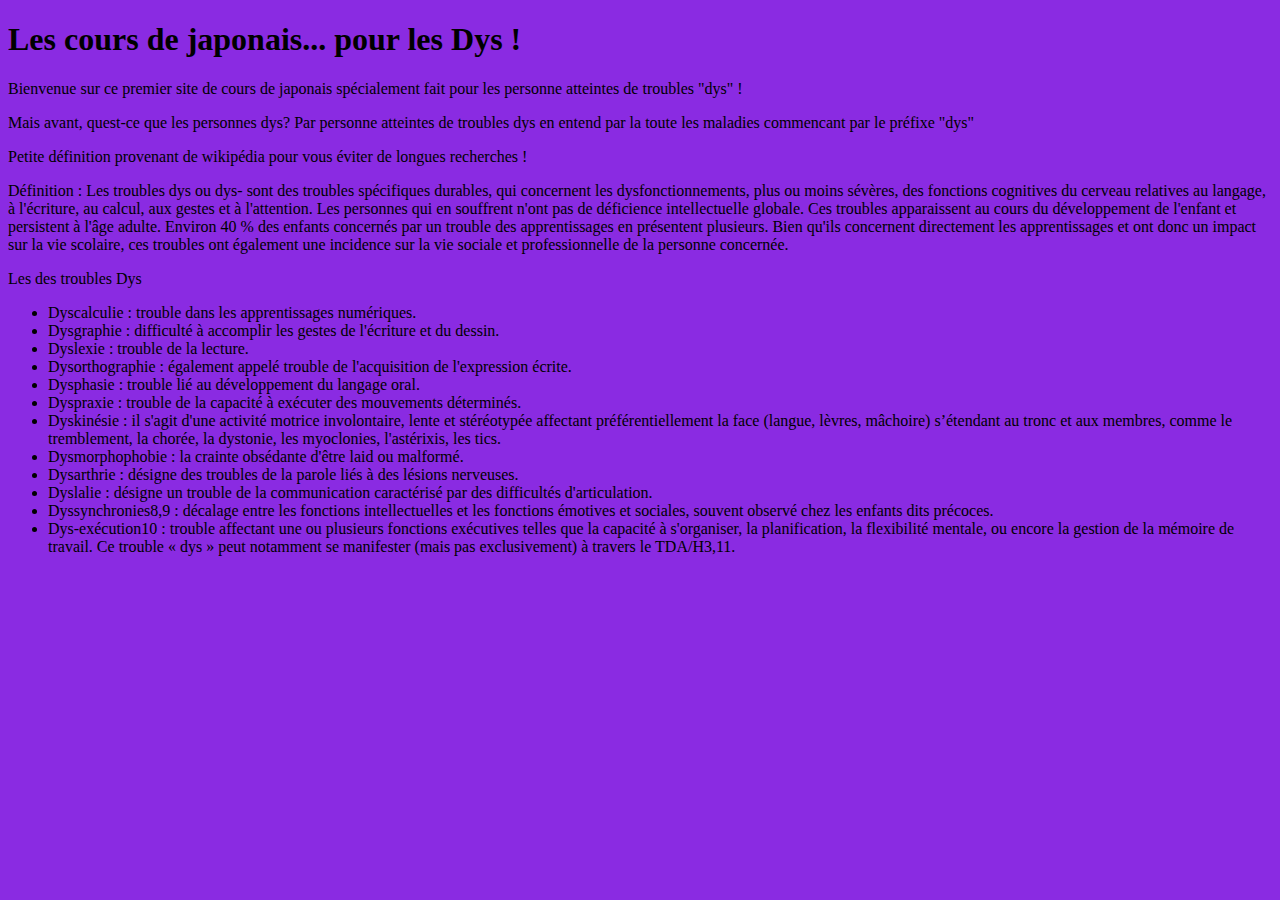
==== html/index.html @ 2eb94525 "first commit" ====
<!DOCTYPE html>
<html lang="en">

<head>
    <meta charset="UTF-8">
    <meta name="viewport" content="width=device-width, initial-scale=1.0">
    <link rel="stylesheet" href="../css/style.css">
    <title>Cours de Japonais !</title>
</head>


<body>
    <div>
        <h1>Les cours de japonais... pour les Dys !</h1>
    </div>

    <div>
        <p>Bienvenue sur ce premier site de cours de japonais spécialement fait pour les personne atteintes de troubles
            "dys" !</p>

        <p>Mais avant, quest-ce que les personnes dys?

            Par personne atteintes de troubles dys en entend par la toute les maladies commencant par le préfixe "dys"
        </p>

        <p>
            Petite définition provenant de wikipédia pour vous éviter de longues recherches !
        </p>

        <p>Définition : Les troubles dys ou dys- sont des troubles spécifiques durables, qui concernent les
            dysfonctionnements, plus ou moins sévères, des fonctions cognitives du cerveau relatives au langage, à
            l'écriture, au calcul, aux gestes et à l'attention. Les personnes qui en souffrent n'ont pas de déficience
            intellectuelle globale. Ces troubles apparaissent au cours du développement de l'enfant et persistent à
            l'âge adulte. Environ 40 % des enfants concernés par un trouble des apprentissages en présentent plusieurs.
            Bien qu'ils concernent directement les apprentissages et ont donc un impact sur la vie scolaire, ces
            troubles ont également une incidence sur la vie sociale et professionnelle de la personne concernée. </p>
    </div>
    <p>Les des troubles Dys

    <div>
        <ul>
            <li>Dyscalculie : trouble dans les apprentissages numériques.</li>
            <li>Dysgraphie : difficulté à accomplir les gestes de l'écriture et du dessin.</li>
            <li>Dyslexie : trouble de la lecture.</li>
            <li>Dysorthographie : également appelé trouble de l'acquisition de l'expression écrite.</li>
            <li>Dysphasie : trouble lié au développement du langage oral.</li>
            <li>Dyspraxie : trouble de la capacité à exécuter des mouvements déterminés.</li>
            <li>Dyskinésie : il s'agit d'une activité motrice involontaire, lente et stéréotypée affectant
                préférentiellement la face (langue, lèvres, mâchoire) s’étendant au tronc et aux membres, comme le
                tremblement, la chorée, la dystonie, les myoclonies, l'astérixis, les tics.</li>
            <li>Dysmorphophobie : la crainte obsédante d'être laid ou malformé.</li>
            <li>Dysarthrie : désigne des troubles de la parole liés à des lésions nerveuses.</li>
            <li>Dyslalie : désigne un trouble de la communication caractérisé par des difficultés d'articulation.</li>
            <li>Dyssynchronies8,9 : décalage entre les fonctions intellectuelles et les fonctions émotives et sociales,
                souvent observé chez les enfants dits précoces.</li>
            <li>Dys-exécution10 : trouble affectant une ou plusieurs fonctions exécutives telles que la capacité à
                s'organiser, la planification, la flexibilité mentale, ou encore la gestion de la mémoire de travail. Ce
                trouble « dys » peut notamment se manifester (mais pas exclusivement) à travers le TDA/H3,11.</li>
        </ul>
    </div>
    </p>

</body>

</html>
---- css/style.css ----
body {
    background-color: blueviolet;
}
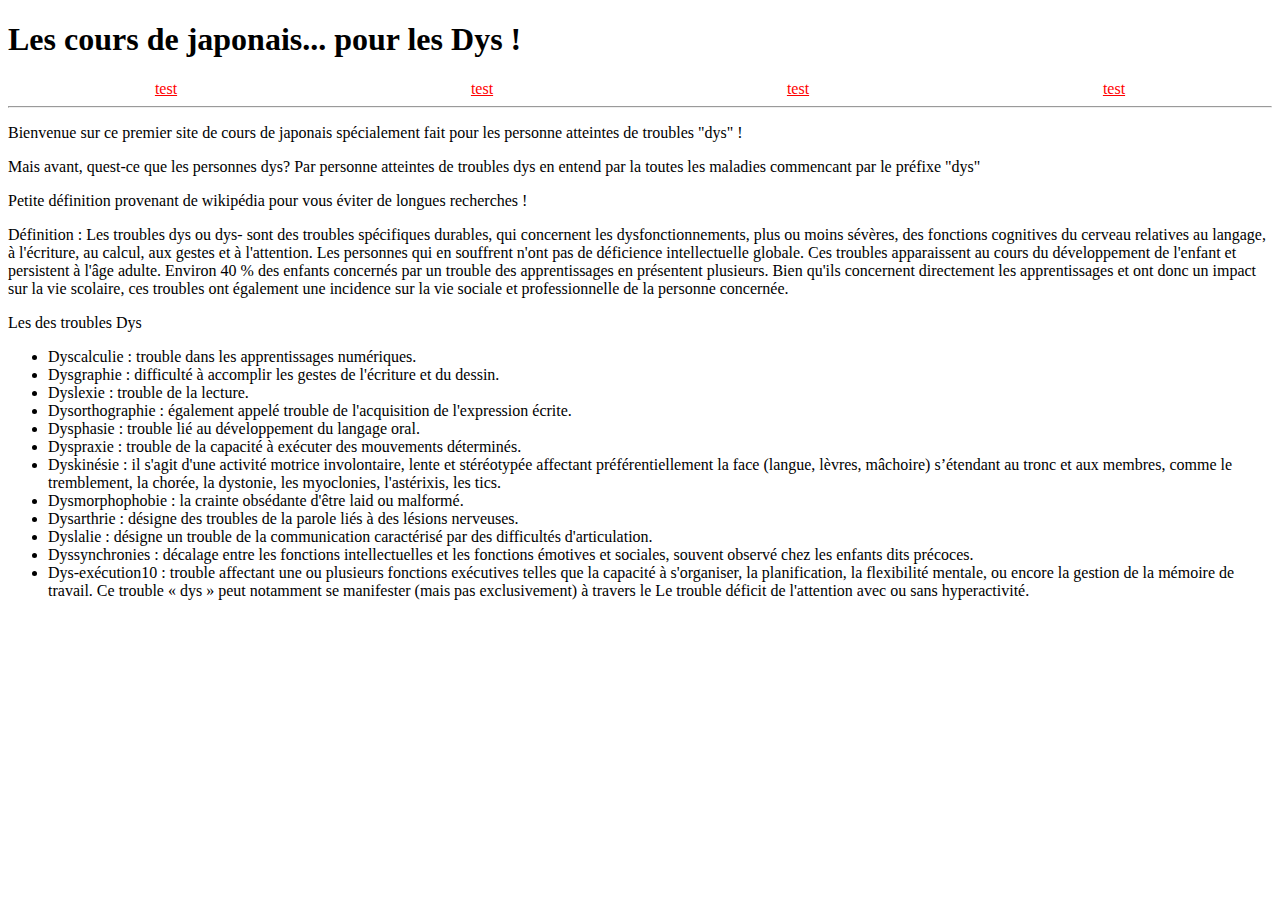
==== commit 85adbc13: "commit_test" ====
--- a/html/index.html
+++ b/html/index.html
@@ -14,13 +14,25 @@
         <h1>Les cours de japonais... pour les Dys !</h1>
     </div>
 
+<nav>
+<a href="">test</a>
+<a href="">test</a>
+<a href="">test</a>
+<a href="">test</a>
+
+
+
+</nav>
+
+<hr>
+
     <div>
         <p>Bienvenue sur ce premier site de cours de japonais spécialement fait pour les personne atteintes de troubles
             "dys" !</p>
 
         <p>Mais avant, quest-ce que les personnes dys?
 
-            Par personne atteintes de troubles dys en entend par la toute les maladies commencant par le préfixe "dys"
+            Par personne atteintes de troubles dys en entend par la toutes les maladies commencant par le préfixe "dys"
         </p>
 
         <p>
@@ -51,11 +63,11 @@
             <li>Dysmorphophobie : la crainte obsédante d'être laid ou malformé.</li>
             <li>Dysarthrie : désigne des troubles de la parole liés à des lésions nerveuses.</li>
             <li>Dyslalie : désigne un trouble de la communication caractérisé par des difficultés d'articulation.</li>
-            <li>Dyssynchronies8,9 : décalage entre les fonctions intellectuelles et les fonctions émotives et sociales,
+            <li>Dyssynchronies : décalage entre les fonctions intellectuelles et les fonctions émotives et sociales,
                 souvent observé chez les enfants dits précoces.</li>
             <li>Dys-exécution10 : trouble affectant une ou plusieurs fonctions exécutives telles que la capacité à
                 s'organiser, la planification, la flexibilité mentale, ou encore la gestion de la mémoire de travail. Ce
-                trouble « dys » peut notamment se manifester (mais pas exclusivement) à travers le TDA/H3,11.</li>
+                trouble « dys » peut notamment se manifester (mais pas exclusivement) à travers le Le trouble déficit de l'attention avec ou sans hyperactivité.</li>
         </ul>
     </div>
     </p>
--- a/css/style.css
+++ b/css/style.css
@@ -1,3 +1,16 @@
 body {
-    background-color: blueviolet;
-}+#   background-color: rgb(188, 0, 45);
+}
+
+nav {
+    display: flex;
+    justify-content: space-around;
+}
+
+a {
+    color: red;
+}
+
+
+
+# Jai besoin de quatres couleur rouge blanc bleu marine et noir